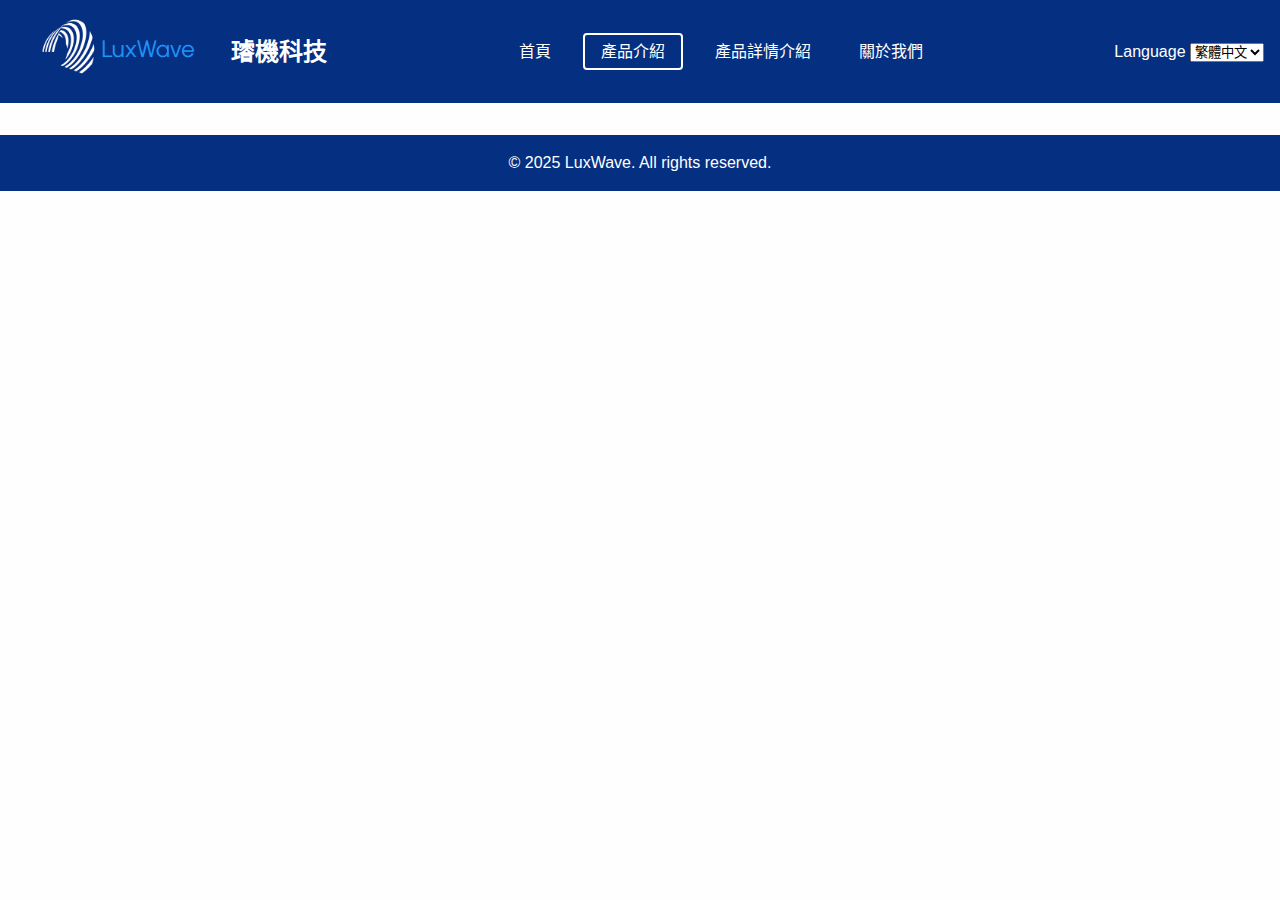
==== _blank_page.html @ 9f599780 "去除產品介紹" ====
<!DOCTYPE html>
<html lang="zh-TW">
<head>
  <meta charset="UTF-8"/>
  <meta name="viewport" content="width=device-width, initial-scale=1.0"/>
  <title>LuxWave 毫米波雷達 | 產品介紹</title>
  <link rel="icon" href="images/favicon.png" type="image/png" />
  <link rel="stylesheet" href="style.css"/>
  </html>

  <body class="invisible">
  <header class="site-header">
    <div class="logo-area">
      <a href="index.html">
        <img src="images/luxwave-logo.png" alt="LuxWave Logo" class="logo" />
      </a>
      <h1 class="site-title" data-i18n="siteTitle">LuxWave 璿機科技</h1>
    </div>
    <nav class="main-nav">
      <ul>
        <li><a href="index.html" class="gradient-btn" data-i18n="home">首頁</a></li>
        <li><a href="products.html" class="gradient-btn active" data-i18n="products">產品介紹</a></li>
        <li><a href="products-detail.html" class="gradient-btn" data-i18n="products-detail">產品詳情介紹</a></li>
        <li><a href="about.html" class="gradient-btn" data-i18n="about">關於我們</a></li>
      </ul>
    </nav>
    <div class="language-switch">
      <label data-i18n="languageSwitch">Language</label>
      <select id="languageSelect">
        <option value="zh-TW">繁體中文</option>
        <option value="zh-CN">简体中文</option>
        <option value="en-US">English</option>
        <option value="ja-JP">日本語</option>
      </select>
    </div>
  </header>






  
  

  <footer class="site-footer">
    <p>© 2025 LuxWave. All rights reserved.</p>
  </footer>

  <script src="translations.js"></script>
  <script src="script.js"></script>
</body>
</html>
---- style.css ----
/* Reset */
* {
  margin: 0;
  padding: 0;
  box-sizing: border-box;
}

body {
  font-family: sans-serif;
  background-color: #fefefe;
  color: #333;
  line-height: 1.5;
}

/* 主色、強調色，可依實際品牌色做調整 */
:root {
  --main-color: rgb(5, 47, 129);
  --accent-color: #1CA7EC;
  --gradient-start: #4481eb;
  --gradient-end: #04befe;
}

/* header */
.site-header {
  display: flex;
  align-items: center;
  justify-content: space-between;
  background-color: var(--main-color);
  color: #fff;
  padding: 0.5rem 1rem;
}

.logo-area {
  display: flex;
  align-items: center;
}

.logo {
  height: 80px; /* 修改為更大的高度 */
  width: auto;  /* 讓寬度自動根據高度調整 */
  margin-right: 0.5rem;
}

.site-title {
  font-size: 1.5rem;
}

/* 導覽 */
.main-nav ul {
  display: flex;
  list-style: none;
  gap: 1rem;
}

.main-nav a {
  background: var(--main-color); /* 預設背景色 */
  color: #fff; /* 預設文字色 */
  border-radius: 4px;
  text-decoration: none; /* 去掉文字下劃線 */
  padding: 0.5rem 1rem;
  transition: background-color 0.3s ease, color 0.3s ease; /* 平滑過渡效果 */
}

.main-nav a:hover {
  background: #fff; /* 滑鼠懸浮時的背景色 */
  color: var(--main-color); /* 文字顏色變為主要色 */
}


.gradient-btn {
  background: var(--main-color); /* 使用單一背景色 */
  border-radius: 4px;
  transition: none; /* 移除漸變效果 */
}

.gradient-btn:hover {
  background: var(--main-color); /* 保持一致 */
}


.active {
  border: 2px solid #fff;
}

/* Hero */
.hero {
  background-color: #e9f0ff;
  text-align: center;
  padding: 2rem;
}
.hero-content {
  max-width: 800px;
  margin: 0 auto;
}

/* 特色區塊 */
.features {
  padding: 2rem 1rem;
  text-align: center;
}
.feature-cards {
  display: flex;
  flex-wrap: wrap;
  justify-content: center;
  gap: 1rem;
  margin-top: 1rem;
}
.card {
  width: 250px;
  background-color: #fff;
  border: 1px solid #ccc;
  border-radius: 6px;
  padding: 1rem;
}


/* footer */
.site-footer {
  background-color: var(--main-color);
  color: #fff;
  text-align: center;
  padding: 1rem;
  margin-top: 2rem;
}






/* 關於我們 */
.about-page {
  max-width: 900px;
  margin: 1rem auto;
  padding: 1rem;
}
.company-intro,
.company-values,
.company-history,
.contact-info {
  margin-bottom: 2rem;
}
/* ... existing code ... */

@media screen and (max-width: 960px) {
  .site-header {
    flex-direction: column;
    padding: 0.5rem;
  }

  .logo {
    height: 60px;
  }

  .site-title {
    font-size: 1.2rem;
  }

  .main-nav {
    width: 100%;
    margin: 0.5rem 0;
  }

  .main-nav ul {
    justify-content: center;
    flex-wrap: wrap;
  }

  .main-nav a {
    padding: 0.3rem 0.8rem;
  }

  .language-switch {
    margin-top: 0.5rem;
  }

  .hero-content {
    padding: 1rem;
  }

  .hero-content video {
    width: 100%;
    max-width: 100%;
    height: auto;
    border-radius: 20px;
  }

  .feature-cards {
    padding: 0.5rem;
  }

  .card {
    width: 100%;
    margin-bottom: 1rem;
  }

  .floating-bubble {
    width: auto;
    left: 10px;
    right: 10px;
    bottom: 10px;
  }
}

@media screen and (max-width: 480px) {
  .logo-area {
    flex-direction: column;
    text-align: center;
  }

  .site-title {
    margin-top: 0.5rem;
  }

  .main-nav ul {
    gap: 0.5rem;
  }

  .main-nav a {
    font-size: 0.9rem;
  }

  .hero h2 {
    font-size: 1.5rem;
  }

  .hero p {
    font-size: 1rem;
  }
}


video {
  width: 100%;
  height: auto;
  border-radius: 45px; /* 圓角效果，根據需要調整數值 */
  overflow: hidden; /* 確保圓角有效 */
}


.invisible {
  visibility: hidden;
}



.details-table {
  width: 100%;
  border-collapse: collapse;
  margin: 1rem 0;
}

.details-table th, .details-table td {
  border: 1px solid #ccc;
  padding: 0.5rem;
  text-align: center;
}

.details-table th {
  background-color: #f5f5f5;
  font-weight: bold;
}

.hidden {
  display: none;
}
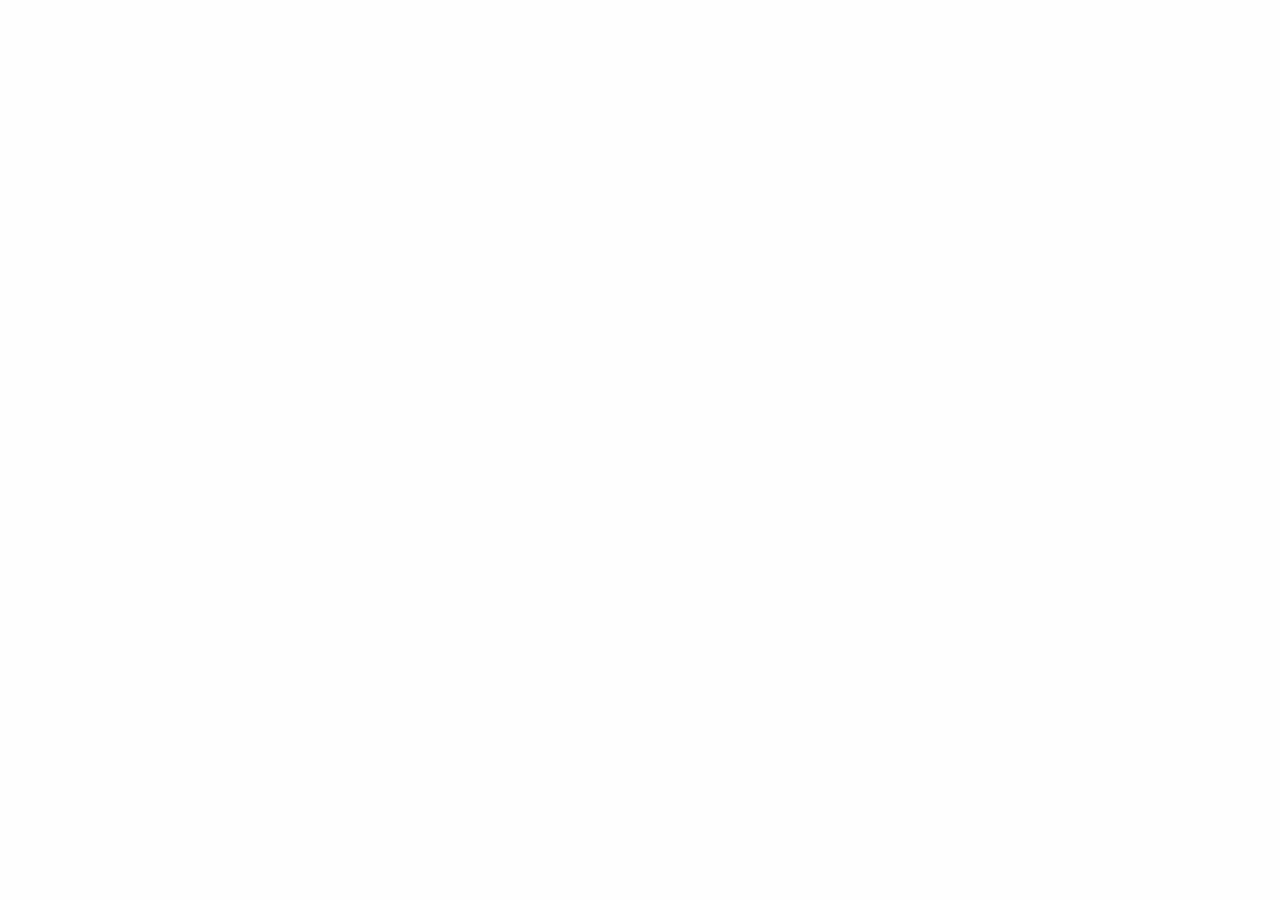
==== commit 59e7d38d: "新增每個頁面的favicon" ====
--- a/_blank_page.html
+++ b/_blank_page.html
@@ -3,7 +3,13 @@
 <head>
   <meta charset="UTF-8"/>
   <meta name="viewport" content="width=device-width, initial-scale=1.0"/>
-  <title>LuxWave 毫米波雷達 | 產品介紹</title>
+  <title>LuxWave</title>
+  <link rel="icon" type="image/png" href="favicon/favicon-96x96.png" sizes="96x96" />
+  <link rel="icon" type="image/svg+xml" href="favicon/favicon.svg" />
+  <link rel="shortcut icon" href="favicon/favicon.ico" />
+  <link rel="apple-touch-icon" sizes="180x180" href="favicon/apple-touch-icon.png" />
+  <link rel="manifest" href="favicon/site.webmanifest" />
+
   <link rel="icon" href="images/favicon.png" type="image/png" />
   <link rel="stylesheet" href="style.css"/>
   </html>
--- a/style.css
+++ b/style.css
@@ -36,7 +36,7 @@
 }
 
 .logo {
-  height: 80px; /* 修改為更大的高度 */
+  height: 50px; /* 修改為更大的高度 */
   width: auto;  /* 讓寬度自動根據高度調整 */
   margin-right: 0.5rem;
 }
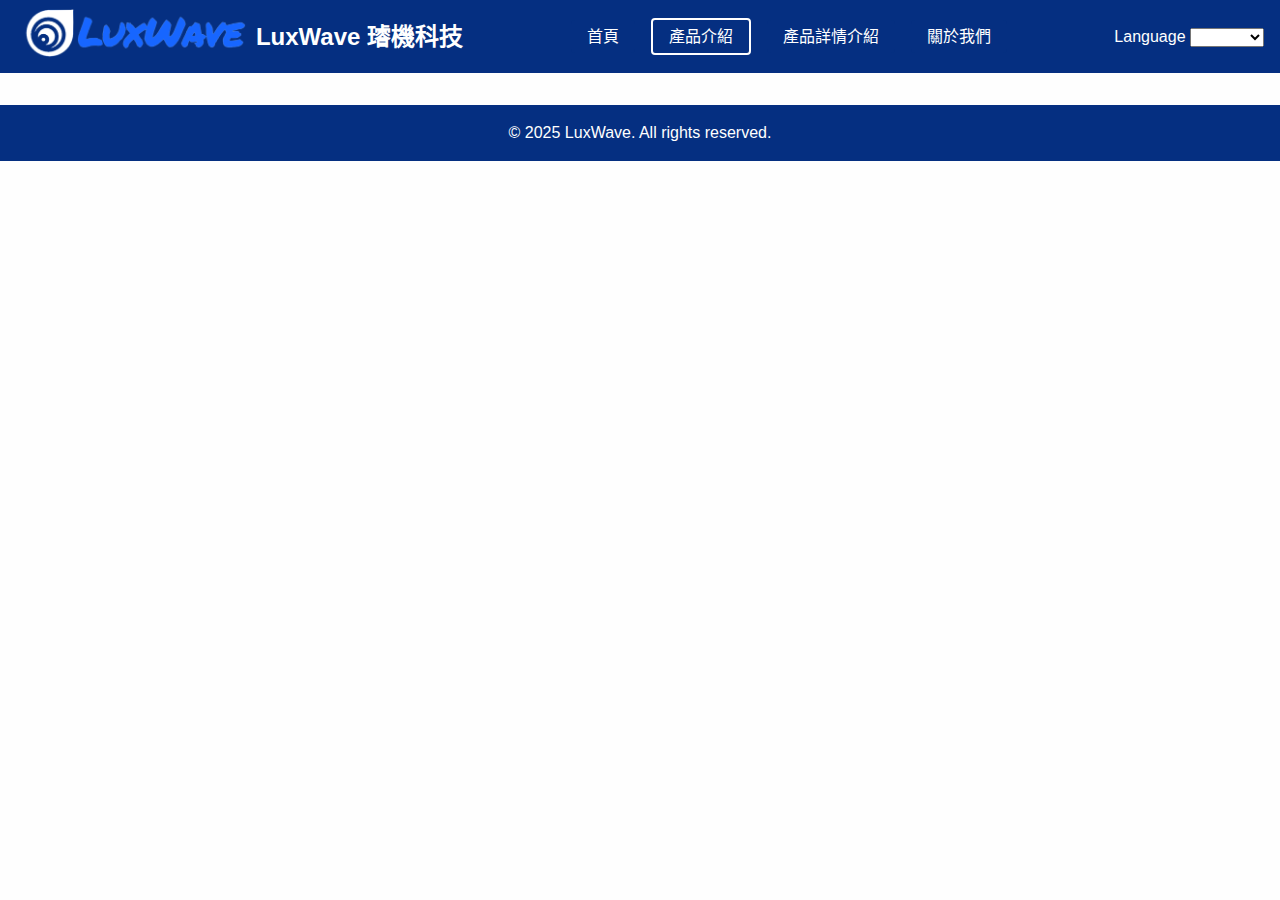
==== commit 4472c911: "去除其他頁面不可見CSS" ====
--- a/_blank_page.html
+++ b/_blank_page.html
@@ -14,7 +14,7 @@
   <link rel="stylesheet" href="style.css"/>
   </html>
 
-  <body class="invisible">
+  <body>
   <header class="site-header">
     <div class="logo-area">
       <a href="index.html">
